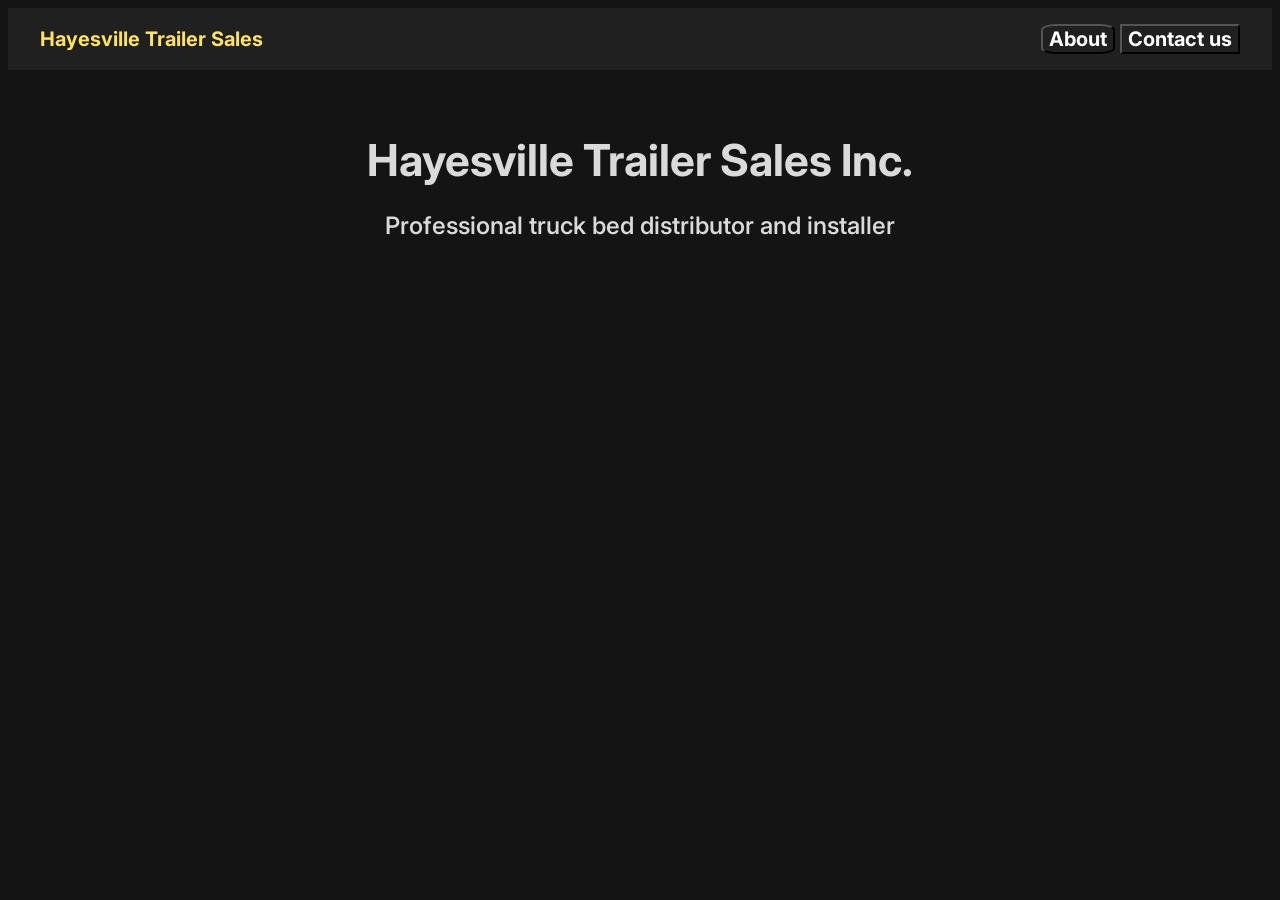
==== HTB.html @ 3853fed4 "Lots of work" ====
<!DOCTYPE html>

<head>
    <meta charset="UTF-8">
    <html lang="en-us">
    <title>Hayesville Trailer Sales Inc</title>
    <link rel="stylesheet" href="Styles.css">
</head>

<html>
    <body>
        <! i wanna put a main div here>
        <div class="topBar">
            <b id="companyName">Hayesville Trailer Sales</b>

            <div class="topButtons">
                <button type="button" class="topButtons" id="aboutButton">
                    <b>About</b>
                </button>
                
                <button type="button" class="topButtons" id="contactButton">
                    <b>Contact us</b>
                </button>
            </div>

        </div>

        <div class="title-text">
            <strong class="title-text">Hayesville Trailer Sales Inc.</strong>

            <p class="descriptionText">Professional truck bed distributor and installer</p>
        </div>

        <div class="landing">
            <!landing page>
        </div>

        <div class="gallery">

        </div>

        <div class="statements">
        
        </div>

    </body>
</html>
---- Styles.css ----
@import url('https://fonts.googleapis.com/css2?family=Inter:wght@400;500;600;700&display=swap');

body {
    background: #141414;
    font-family: 'Inter', sans-serif;
}

.title-text {
    color: #dadada;
    font-size: 2.75rem;
    font-weight: 700;
    text-align: center;
    vertical-align: bottom;
    margin-top: 5%;
}

.descriptionText {
    font-size: 1.5rem;
    font-weight: 550;
}

.topBar {
    display: flex;
    justify-content: space-between;
    align-items: center;
    background: #202020;

    font-size: 1.25rem;
    font-weight: 500;
    color: white;
    padding: 1rem 2rem;
}

.topButtons {
    color: white;
    background-color: transparent;
    font-family: 'Inter', sans-serif;
    font-size: 1.25rem;
}

#aboutButton {
    border-radius: 20%;
}

#aboutButton:hover {
    color: green;
}

#companyName {
    color: #ffe263
}
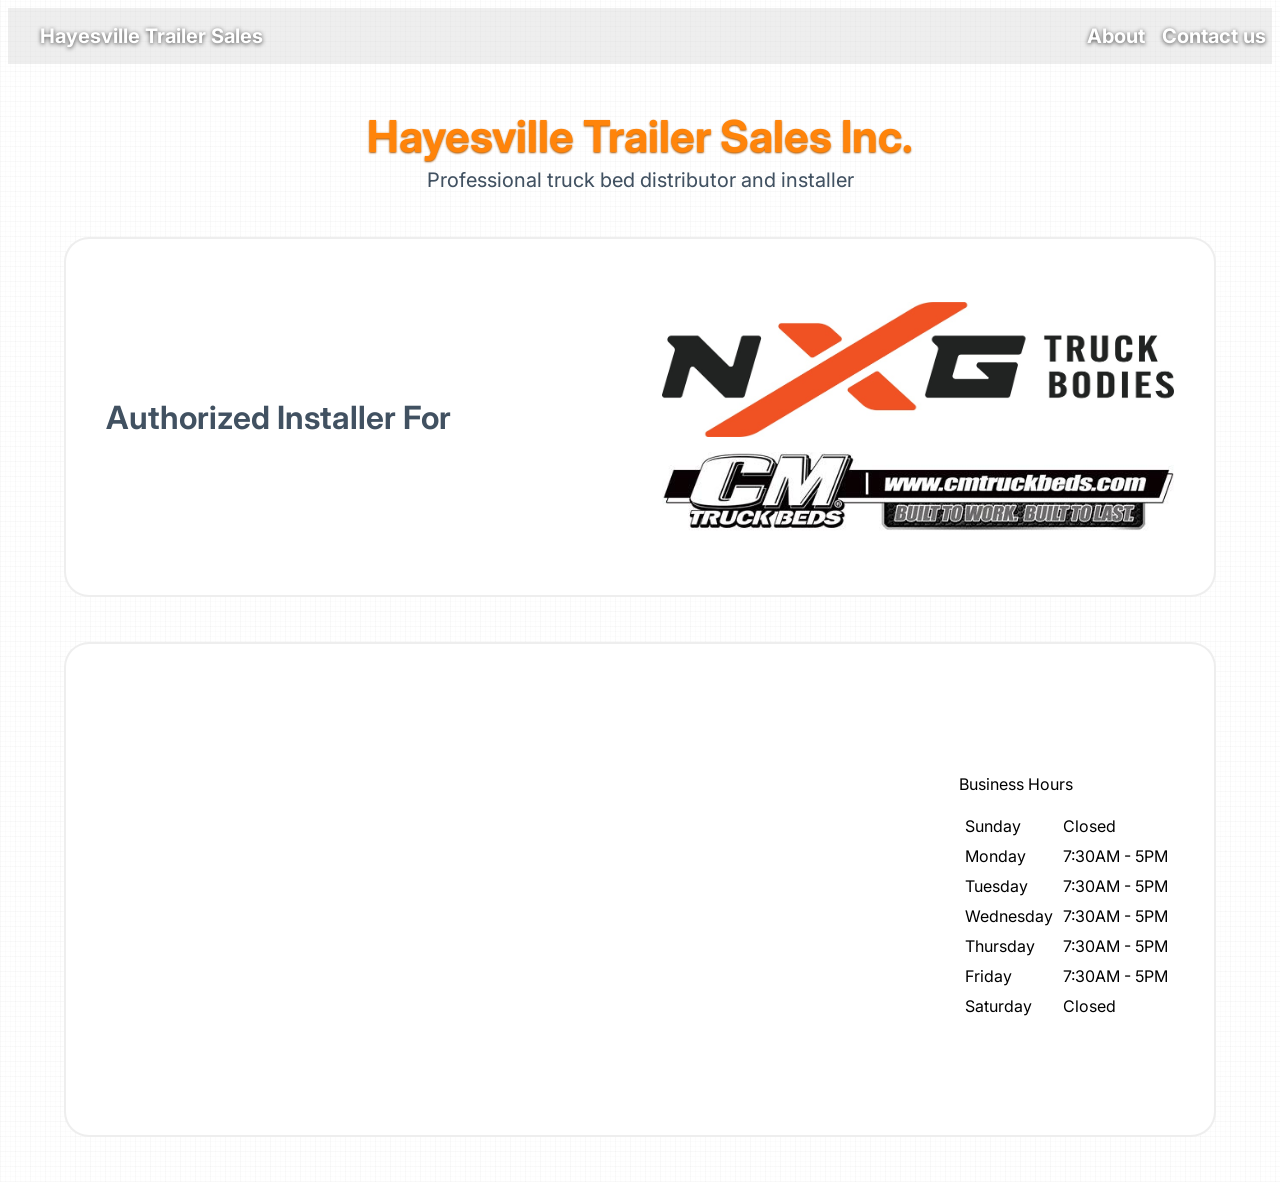
==== commit 25fbe478: "Updated images, settled on style, added elements" ====
--- a/HTB.html
+++ b/HTB.html
@@ -1,15 +1,17 @@
 <!DOCTYPE html>
+<html lang="en-us">
+
+</html>
 
 <head>
     <meta charset="UTF-8">
-    <html lang="en-us">
     <title>Hayesville Trailer Sales Inc</title>
     <link rel="stylesheet" href="Styles.css">
 </head>
 
-<html>
-    <body>
-        <! i wanna put a main div here>
+
+<body>
+    <div class="elementHolder">
         <div class="topBar">
             <b id="companyName">Hayesville Trailer Sales</b>
 
@@ -17,7 +19,7 @@
                 <button type="button" class="topButtons" id="aboutButton">
                     <b>About</b>
                 </button>
-                
+            
                 <button type="button" class="topButtons" id="contactButton">
                     <b>Contact us</b>
                 </button>
@@ -25,10 +27,69 @@
 
         </div>
 
-        <div class="title-text">
-            <strong class="title-text">Hayesville Trailer Sales Inc.</strong>
+        <div class="titleTextDiv">
+            <strong id="mainTitle">Hayesville Trailer Sales Inc.</strong>
 
-            <p class="descriptionText">Professional truck bed distributor and installer</p>
+            <p id="titleDesc">Professional truck bed distributor and installer</p>
+        </div>
+
+        <div id="authorizedGallery">
+                <div>
+                    <p>Authorized Installer For</p>
+                </div>
+
+                <div class="authorizedLogos">
+                    <img src="./imgs/NGX_LOGO_MINIMAL.jpg" alt="" id="NGXLOGOMIN">
+                    <img src="./imgs/CM_LOGO.jpg" alt="" id="CMLOGO">
+                </div>
+        </div>
+
+        <div class="locationInfo">
+            <iframe src="https://www.google.com/maps/embed?pb=!1m18!1m12!1m3!1d3267.7198665822475!2d-83.82698932496407!3d35.01371697281007!2m3!1f0!2f0!3f0!3m2!1i1024!2i768!4f13.1!3m3!1m2!1s0x885f27f3e9f48c2d%3A0xd0fe05fd0494dbb8!2sHayesville%20Trailer%20Sales%20Inc.!5e0!3m2!1sen!2sus!4v1778786299694!5m2!1sen!2sus" width="600" height="450" style="border:0;" allowfullscreen="" loading="lazy" referrerpolicy="no-referrer-when-downgrade"></iframe>
+        
+            <div>
+                <p>Business Hours</p>
+
+                <table>
+                    <tr>
+                        <td>Sunday</td>
+                        <td>Closed</td>
+                    </tr>
+
+                    <tr>
+                        <td>Monday</td>
+                        <td>7:30AM - 5PM</td>
+                    </tr>
+
+                    <tr>
+                        <td>Tuesday</td>
+                        <td>7:30AM - 5PM</td>
+                    </tr>
+
+                    <tr>
+                        <td>Wednesday</td>
+                        <td>7:30AM - 5PM</td>
+                    </tr>
+
+                    <tr>
+                        <td>Thursday</td>
+                        <td>7:30AM - 5PM</td>
+                    </tr>
+
+                    <tr>
+                        <td>Friday</td>
+                        <td>7:30AM - 5PM</td>
+                    </tr>
+
+                    <tr>
+                        <td>Saturday</td>
+                        <td>Closed</td>
+                    </tr>
+                </table>
+
+            </div>
+        
+        
         </div>
 
         <div class="landing">
@@ -40,8 +101,10 @@
         </div>
 
         <div class="statements">
-        
+    
         </div>
 
-    </body>
-</html>+        <! End of element holder >
+    </div>
+
+</body>
--- a/Styles.css
+++ b/Styles.css
@@ -1,34 +1,40 @@
 @import url('https://fonts.googleapis.com/css2?family=Inter:wght@400;500;600;700&display=swap');
 
 body {
-    background: #141414;
     font-family: 'Inter', sans-serif;
+
+    background-image: repeating-linear-gradient(90deg, rgba(198, 198, 198,0.05) 0px, rgba(198, 198, 198,0.05) 1px,transparent 1px, transparent 5px),repeating-linear-gradient(0deg, rgba(198, 198, 198,0.05) 0px, rgba(198, 198, 198,0.05) 1px,transparent 1px, transparent 5px),repeating-linear-gradient(0deg, rgba(198, 198, 198,0.06) 0px, rgba(198, 198, 198,0.06) 1px,transparent 1px, transparent 15px),repeating-linear-gradient(90deg, rgba(198, 198, 198,0.06) 0px, rgba(198, 198, 198,0.06) 1px,transparent 1px, transparent 15px),linear-gradient(90deg, rgb(255,255,255),rgb(255,255,255));
 }
 
-.title-text {
-    color: #dadada;
+.titleTextDiv {
+    text-align: center;
+    vertical-align: bottom;
+    margin-top: 5vh;
+}
+
+#mainTitle {
+    color: #ff840a;
+    text-shadow: 0px 1px 2px #ab5907;
     font-size: 2.75rem;
     font-weight: 700;
-    text-align: center;
-    vertical-align: bottom;
-    margin-top: 5%;
 }
 
-.descriptionText {
-    font-size: 1.5rem;
-    font-weight: 550;
+#titleDesc {
+    color: #415161;
+    font-size: 1.25rem;
+    font-weight: 425;
+    margin-top: 5px;
+    vertical-align: bottom;
 }
 
 .topBar {
     display: flex;
     justify-content: space-between;
     align-items: center;
-    background: #202020;
-
+    background: #cacaca50;
     font-size: 1.25rem;
     font-weight: 500;
     color: white;
-    padding: 1rem 2rem;
 }
 
 .topButtons {
@@ -36,16 +42,88 @@
     background-color: transparent;
     font-family: 'Inter', sans-serif;
     font-size: 1.25rem;
-}
-
-#aboutButton {
-    border-radius: 20%;
+    border-width: 0px;
+    color: white;
+	text-shadow: 0px 1px 4px #474747;
 }
 
 #aboutButton:hover {
-    color: green;
+    color: rgb(157, 184, 212);
+}
+
+#contactButton:hover {
+    color: rgb(157, 184, 212)
 }
 
 #companyName {
-    color: #ffe263
+    color: #ffffff;
+
+    padding: 1rem 2rem;
+    text-shadow: 0px 1px 4px #474747;
+}
+
+#authorizedGallery {
+    background: white;
+    display: flex;
+    justify-content: space-between;
+    align-items: center;
+    margin: 5vh auto;
+    width: 90vw;
+    height: 40vh;
+    padding: 0 40px;
+    box-sizing: border-box;
+    border: 2px solid #cacaca50;
+    border-radius: 25px;
+}
+
+.authorizedLogos {
+    display: flex;
+    flex-direction: column;
+    align-items: flex-end;
+    justify-content: center;
+    gap: 15px;
+    height: 100%;
+}
+
+.authorizedLogos img {
+    max-height: 15vh;
+    width: 40vw;
+    display: block;
+}
+
+.locationInfo {
+    background: white;
+    display: flex;
+    justify-content: space-between;
+    align-items: center;
+    margin: 5vh auto;
+    width: 90vw;
+    height: 55vh;
+    padding: 0 40px;
+    box-sizing: border-box;
+    border: 2px solid #cacaca50;
+    border-radius: 25px;
+}
+
+.locationInfo iframe {
+    height: 95%;
+    width: 40vw;
+    border-radius: 8px;
+}
+
+.locationInfo tr, td {
+    padding: 0.25rem;
+}
+
+.locationInfo table {
+    table-layout: fixed;
+    overflow-y: hidden;
+}
+
+
+#authorizedGallery p {
+    color: #415161;
+    margin: 0;
+    font-size: 2rem;
+    font-weight: 650;
 }
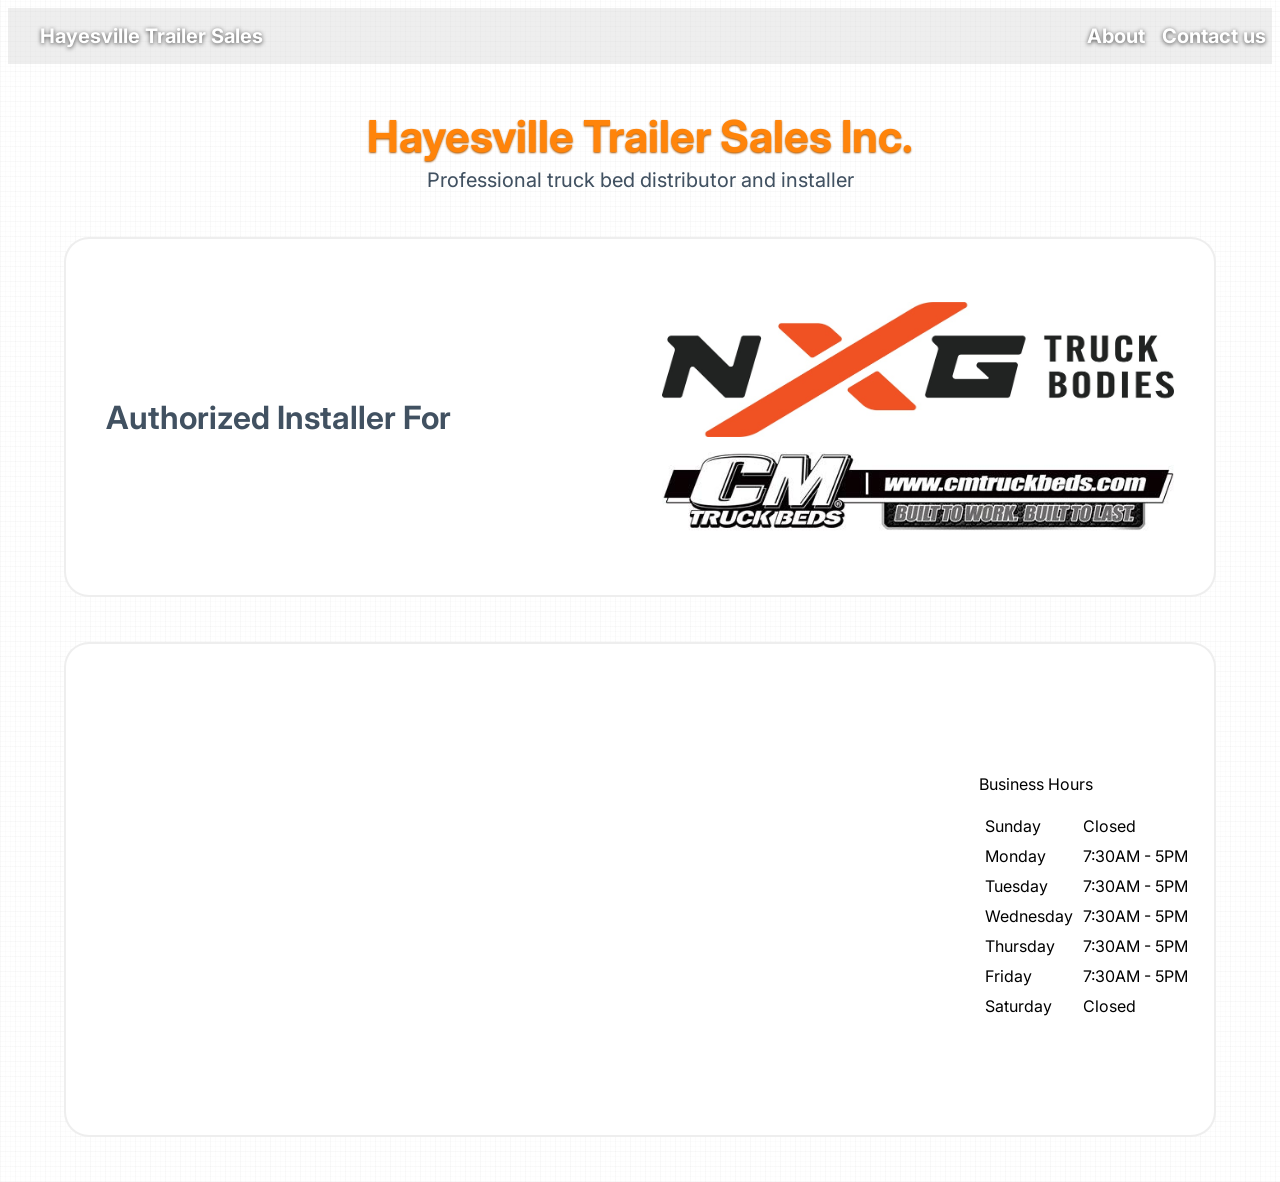
==== commit 44cf0ef4: "uh" ====
--- a/HTB.html
+++ b/HTB.html
@@ -50,7 +50,7 @@
             <div>
                 <p>Business Hours</p>
 
-                <table>
+                <table id="businessHoursTable">
                     <tr>
                         <td>Sunday</td>
                         <td>Closed</td>
--- a/Styles.css
+++ b/Styles.css
@@ -94,30 +94,42 @@
 .locationInfo {
     background: white;
     display: flex;
+    flex-wrap: wrap;
     justify-content: space-between;
     align-items: center;
     margin: 5vh auto;
     width: 90vw;
-    height: 55vh;
-    padding: 0 40px;
+    height: auto;
+    min-height: 55vh;
+    padding: 20px;
     box-sizing: border-box;
     border: 2px solid #cacaca50;
     border-radius: 25px;
 }
 
 .locationInfo iframe {
-    height: 95%;
-    width: 40vw;
     border-radius: 8px;
+}
+
+@media (max-width: 768px) {
+    .locationInfo iframe {
+        width: 100%;
+        height: 300px;
+    }
+
+    #businessHoursTable {
+        align-items: center;
+        width: 100%;
+        margin-top: 20px;
+    }
 }
 
 .locationInfo tr, td {
     padding: 0.25rem;
 }
 
-.locationInfo table {
-    table-layout: fixed;
-    overflow-y: hidden;
+#businessHoursTable {
+    height: 100%;
 }
 
 
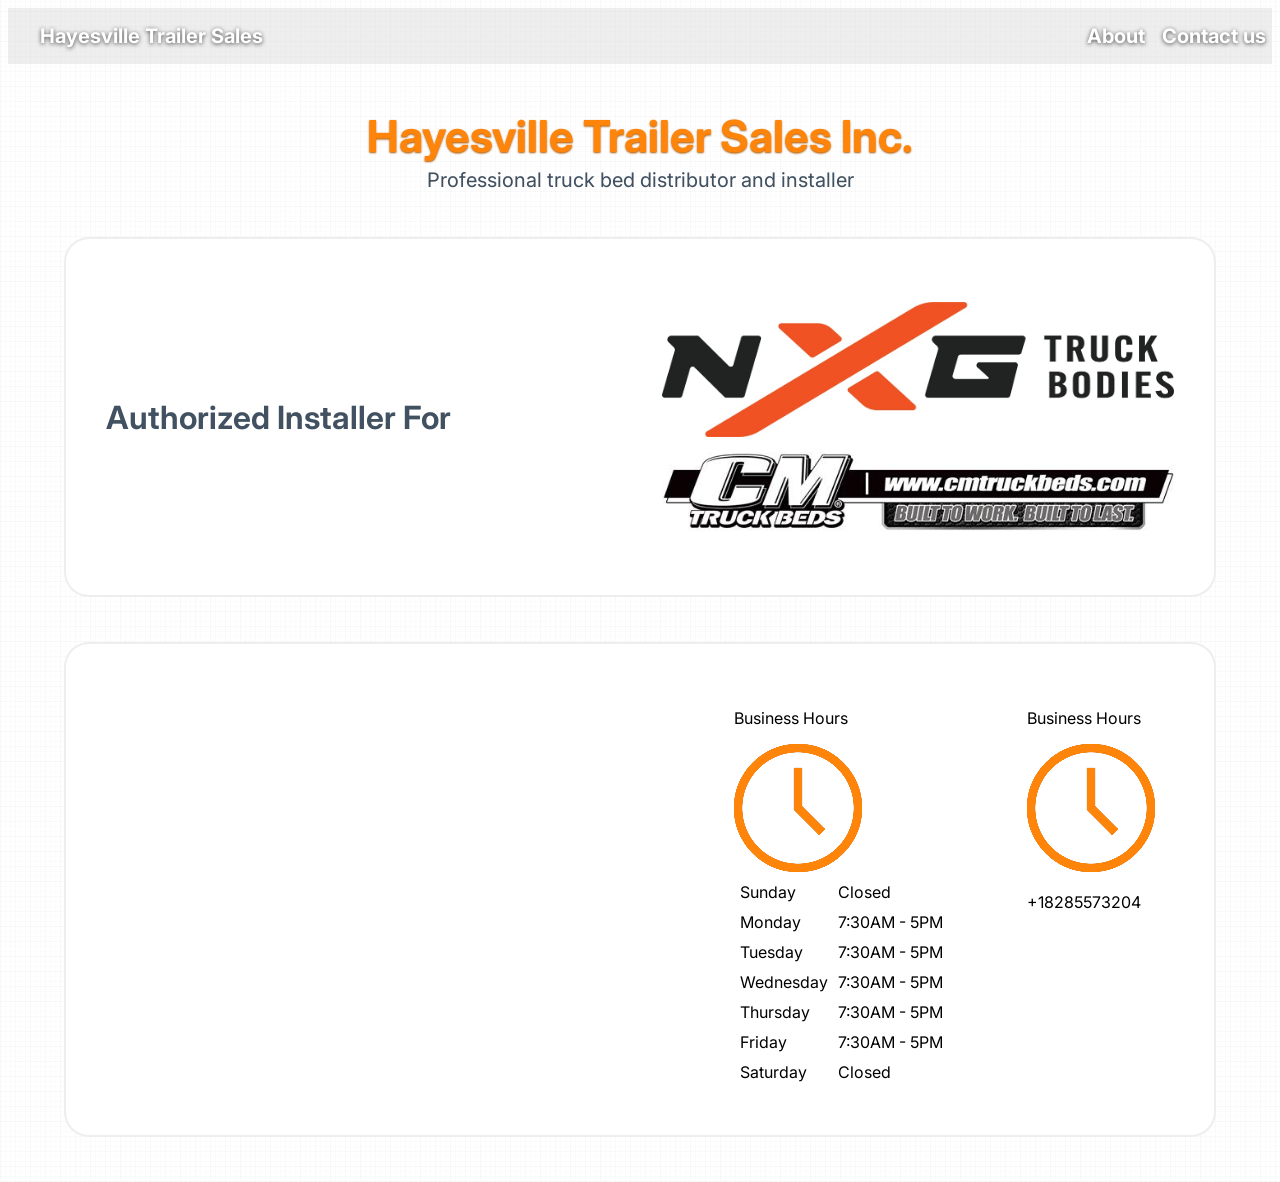
==== commit 060e1264: "Fixed second row" ====
--- a/HTB.html
+++ b/HTB.html
@@ -46,65 +46,67 @@
 
         <div class="locationInfo">
             <iframe src="https://www.google.com/maps/embed?pb=!1m18!1m12!1m3!1d3267.7198665822475!2d-83.82698932496407!3d35.01371697281007!2m3!1f0!2f0!3f0!3m2!1i1024!2i768!4f13.1!3m3!1m2!1s0x885f27f3e9f48c2d%3A0xd0fe05fd0494dbb8!2sHayesville%20Trailer%20Sales%20Inc.!5e0!3m2!1sen!2sus!4v1778786299694!5m2!1sen!2sus" width="600" height="450" style="border:0;" allowfullscreen="" loading="lazy" referrerpolicy="no-referrer-when-downgrade"></iframe>
-        
-            <div>
-                <p>Business Hours</p>
 
-                <table id="businessHoursTable">
-                    <tr>
-                        <td>Sunday</td>
-                        <td>Closed</td>
-                    </tr>
+            <div class="textBusinessInfoDiv">
 
-                    <tr>
-                        <td>Monday</td>
-                        <td>7:30AM - 5PM</td>
-                    </tr>
+                <div class="infoGroup">
+                    <div class="infoHeading">
+                        <p>Business Hours</p>
+                        <img src="./icon/clock-orange.png">
+                    </div>
 
-                    <tr>
-                        <td>Tuesday</td>
-                        <td>7:30AM - 5PM</td>
-                    </tr>
+                    <table id="businessHoursTable">
+                        <tr>
+                            <td>Sunday</td>
+                            <td>Closed</td>
+                        </tr>
 
-                    <tr>
-                        <td>Wednesday</td>
-                        <td>7:30AM - 5PM</td>
-                    </tr>
+                        <tr>
+                            <td>Monday</td>
+                            <td>7:30AM - 5PM</td>
+                        </tr>
 
-                    <tr>
-                        <td>Thursday</td>
-                        <td>7:30AM - 5PM</td>
-                    </tr>
+                        <tr>
+                            <td>Tuesday</td>
+                            <td>7:30AM - 5PM</td>
+                        </tr>
 
-                    <tr>
-                        <td>Friday</td>
-                        <td>7:30AM - 5PM</td>
-                    </tr>
+                        <tr>
+                            <td>Wednesday</td>
+                            <td>7:30AM - 5PM</td>
+                        </tr>
 
-                    <tr>
-                        <td>Saturday</td>
-                        <td>Closed</td>
-                    </tr>
-                </table>
+                        <tr>
+                            <td>Thursday</td>
+                            <td>7:30AM - 5PM</td>
+                        </tr>
 
+                        <tr>
+                            <td>Friday</td>
+                            <td>7:30AM - 5PM</td>
+                        </tr>
+
+                        <tr>
+                            <td>Saturday</td>
+                            <td>Closed</td>
+                        </tr>
+                    </table>
+
+                </div>
+
+                <div class="infoGroup">
+                    <div class="infoHeading">
+                        <p>Business Hours</p>
+                        <img src="./icon/clock-orange.png">
+                    </div>
+
+                    <p>+18285573204</p>
+                </div>
+                
             </div>
+        </div>
         
         
-        </div>
-
-        <div class="landing">
-            <!landing page>
-        </div>
-
-        <div class="gallery">
-
-        </div>
-
-        <div class="statements">
-    
-        </div>
-
-        <! End of element holder >
     </div>
 
 </body>
--- a/Styles.css
+++ b/Styles.css
@@ -109,6 +109,7 @@
 
 .locationInfo iframe {
     border-radius: 8px;
+    width: 50%;
 }
 
 @media (max-width: 768px) {
@@ -128,14 +129,44 @@
     padding: 0.25rem;
 }
 
-#businessHoursTable {
-    height: 100%;
+#businessHoursLabel img {
+    aspect-ratio: 1/1;
+    object-fit: cover;
+    width: 7vw;
+    height: auto;
 }
 
+.businessSpecificsInfoDiv {
+    height: 50%;
+    width: 100%;
+    row-gap: 15vmin;
+
+    display: flex;
+    flex-direction: row;
+    justify-content: space-evenly;
+    align-items: center;
+}
+
+.textBusinessInfoDiv {
+    display: flex;
+    justify-content: space-around;
+    align-items: flex-start;
+    flex-direction: row;
+    width: 45%;
+    row-gap: 20px;
+}
 
 #authorizedGallery p {
     color: #415161;
     margin: 0;
     font-size: 2rem;
     font-weight: 650;
+}
+
+#infoIconsTitles {
+    display: flex;
+    flex-direction: row;
+    justify-content: space-evenly;
+    row-gap: 30vmin;
+    width: 100%;
 }
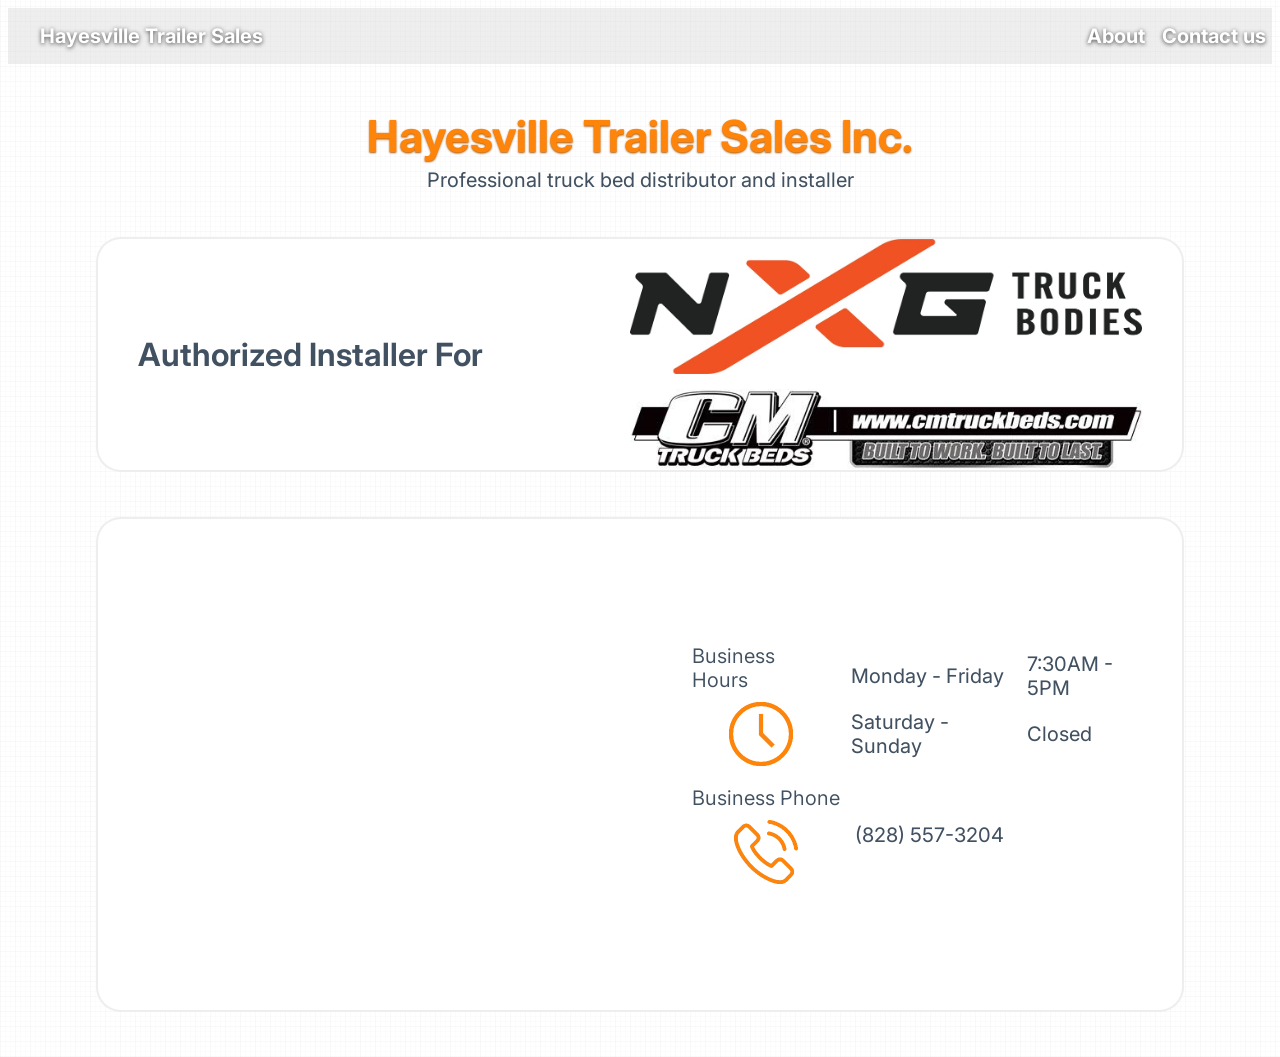
==== commit 040197c8: "Finally fixed sizing" ====
--- a/HTB.html
+++ b/HTB.html
@@ -57,37 +57,12 @@
 
                     <table id="businessHoursTable">
                         <tr>
-                            <td>Sunday</td>
-                            <td>Closed</td>
-                        </tr>
-
-                        <tr>
-                            <td>Monday</td>
+                            <td>Monday - Friday</td>
                             <td>7:30AM - 5PM</td>
                         </tr>
 
                         <tr>
-                            <td>Tuesday</td>
-                            <td>7:30AM - 5PM</td>
-                        </tr>
-
-                        <tr>
-                            <td>Wednesday</td>
-                            <td>7:30AM - 5PM</td>
-                        </tr>
-
-                        <tr>
-                            <td>Thursday</td>
-                            <td>7:30AM - 5PM</td>
-                        </tr>
-
-                        <tr>
-                            <td>Friday</td>
-                            <td>7:30AM - 5PM</td>
-                        </tr>
-
-                        <tr>
-                            <td>Saturday</td>
+                            <td>Saturday - Sunday</td>
                             <td>Closed</td>
                         </tr>
                     </table>
@@ -96,11 +71,10 @@
 
                 <div class="infoGroup">
                     <div class="infoHeading">
-                        <p>Business Hours</p>
-                        <img src="./icon/clock-orange.png">
+                        <p>Business Phone</p>
+                        <img src="./icon/phone-orange.png">
                     </div>
-
-                    <p>+18285573204</p>
+                    <p id="phoneNum">(828) 557-3204</p>
                 </div>
                 
             </div>
--- a/Styles.css
+++ b/Styles.css
@@ -68,8 +68,8 @@
     justify-content: space-between;
     align-items: center;
     margin: 5vh auto;
-    width: 90vw;
-    height: 40vh;
+    width: 85vw;
+    height: auto;
     padding: 0 40px;
     box-sizing: border-box;
     border: 2px solid #cacaca50;
@@ -98,7 +98,7 @@
     justify-content: space-between;
     align-items: center;
     margin: 5vh auto;
-    width: 90vw;
+    width: 85vw;
     height: auto;
     min-height: 55vh;
     padding: 20px;
@@ -129,13 +129,6 @@
     padding: 0.25rem;
 }
 
-#businessHoursLabel img {
-    aspect-ratio: 1/1;
-    object-fit: cover;
-    width: 7vw;
-    height: auto;
-}
-
 .businessSpecificsInfoDiv {
     height: 50%;
     width: 100%;
@@ -149,11 +142,48 @@
 
 .textBusinessInfoDiv {
     display: flex;
-    justify-content: space-around;
+    justify-content: space-evenly;
     align-items: flex-start;
-    flex-direction: row;
+    flex-direction: column;
     width: 45%;
     row-gap: 20px;
+}
+
+.textBusinessInfoDiv table, #phoneNum {
+    color: #415161;
+    margin: 0;
+    font-size: 1.25rem;
+    font-weight: 425;
+}
+
+.textBusinessInfoDiv p {
+    color:#415161;
+    margin: 0;
+    font-size: 1.25rem;
+    font-weight: 375;
+}
+
+.infoGroup {
+    display: flex;
+    flex-direction: row;
+    align-items: center;
+    justify-content: center;
+    column-gap: 15px;
+}
+
+.infoHeading {
+    display: flex;
+    align-items: center;
+    justify-content: center;
+    gap: 10px;
+    flex-direction: column;
+}
+
+.infoHeading img {
+    aspect-ratio: 1/1;
+    object-fit: cover;
+    width: 5vw;
+    height: auto;
 }
 
 #authorizedGallery p {
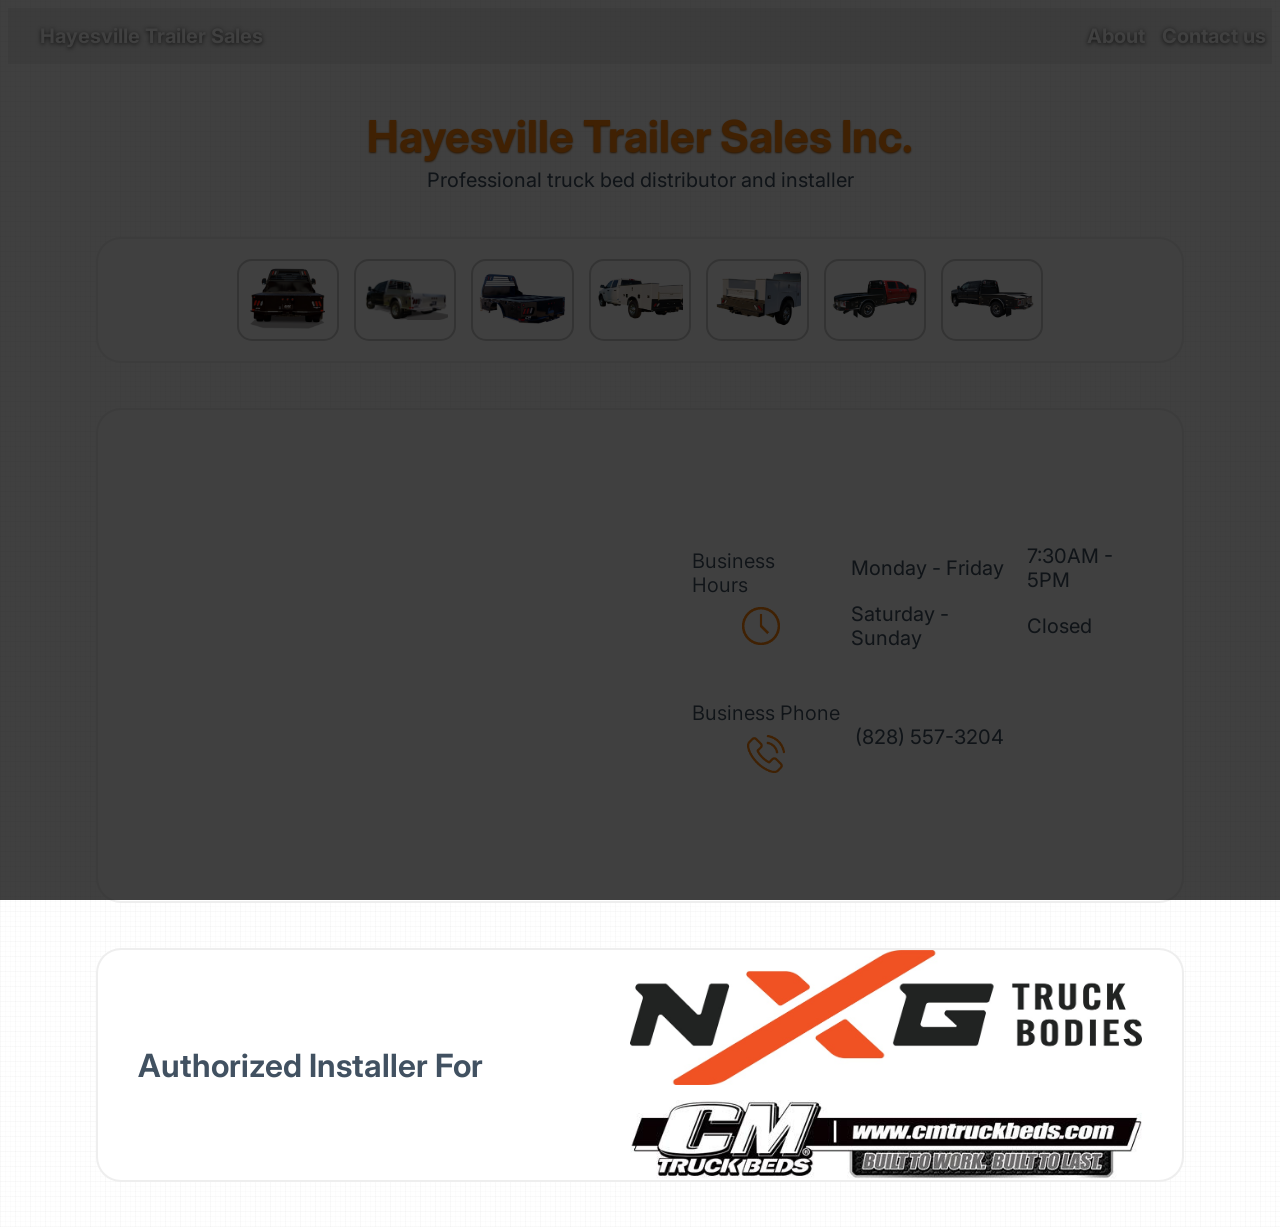
==== commit 1fc141ba: "Lots of work" ====
--- a/HTB.html
+++ b/HTB.html
@@ -11,6 +11,13 @@
 
 
 <body>
+    <script defer src="./index.js"></script>
+
+    <div class="imageViewer">
+        
+    </div>
+
+
     <div class="elementHolder">
         <div class="topBar">
             <b id="companyName">Hayesville Trailer Sales</b>
@@ -33,15 +40,7 @@
             <p id="titleDesc">Professional truck bed distributor and installer</p>
         </div>
 
-        <div id="authorizedGallery">
-                <div>
-                    <p>Authorized Installer For</p>
-                </div>
-
-                <div class="authorizedLogos">
-                    <img src="./imgs/NGX_LOGO_MINIMAL.jpg" alt="" id="NGXLOGOMIN">
-                    <img src="./imgs/CM_LOGO.jpg" alt="" id="CMLOGO">
-                </div>
+        <div class="workGallery" id="workGallery">
         </div>
 
         <div class="locationInfo">
@@ -74,9 +73,21 @@
                         <p>Business Phone</p>
                         <img src="./icon/phone-orange.png">
                     </div>
+
                     <p id="phoneNum">(828) 557-3204</p>
                 </div>
                 
+            </div>
+        </div>
+
+        <div id="authorizedGallery">
+            <div>
+                <p>Authorized Installer For</p>
+            </div>
+
+            <div class="authorizedLogos">
+                <img src="./imgs/NGX_LOGO_MINIMAL.jpg" alt="" id="NGXLOGOMIN">
+                <img src="./imgs/CM_LOGO.jpg" alt="" id="CMLOGO">
             </div>
         </div>
         
--- a/Styles.css
+++ b/Styles.css
@@ -48,11 +48,11 @@
 }
 
 #aboutButton:hover {
-    color: rgb(157, 184, 212);
+    color: rgb(255, 222, 57);
 }
 
 #contactButton:hover {
-    color: rgb(157, 184, 212)
+    color: rgb(255, 222, 57);
 }
 
 #companyName {
@@ -146,7 +146,7 @@
     align-items: flex-start;
     flex-direction: column;
     width: 45%;
-    row-gap: 20px;
+    row-gap: 5vh;
 }
 
 .textBusinessInfoDiv table, #phoneNum {
@@ -182,8 +182,53 @@
 .infoHeading img {
     aspect-ratio: 1/1;
     object-fit: cover;
-    width: 5vw;
-    height: auto;
+    width: 3vmax;
+    height: auto;
+}
+
+.workGallery {
+    display: flex;
+    align-items: center;
+    justify-content: center;
+    justify-self: center;
+    flex-wrap: wrap;
+    width: 85vw;
+    height: auto;
+    background-color: white;
+    border-radius: 25px;
+    border: 2px solid #cacaca50;
+    box-sizing: border-box;
+    margin: 5vmin auto;
+    padding: 20px;
+    column-gap: 15px;
+    row-gap: 15px;
+}
+
+.galleryButton {
+    background-color: transparent;
+    border-radius: 15px;
+    border: 2px solid #cacaca;
+    width: 8vmax;
+    aspect-ratio: 5/4;
+}
+
+.galleryButton:hover {
+    background-color:#37373770;
+}
+
+.galleryButton img {
+    width: 100%;
+    object-fit: contain;
+    aspect-ratio: 5/4;
+}
+
+.imageViewer {
+    width: 100vw;
+    height: 100vh;
+    background-color: rgba(0,0,0,0.75);
+    position: fixed;
+    top: 0;
+    left: 0;
 }
 
 #authorizedGallery p {
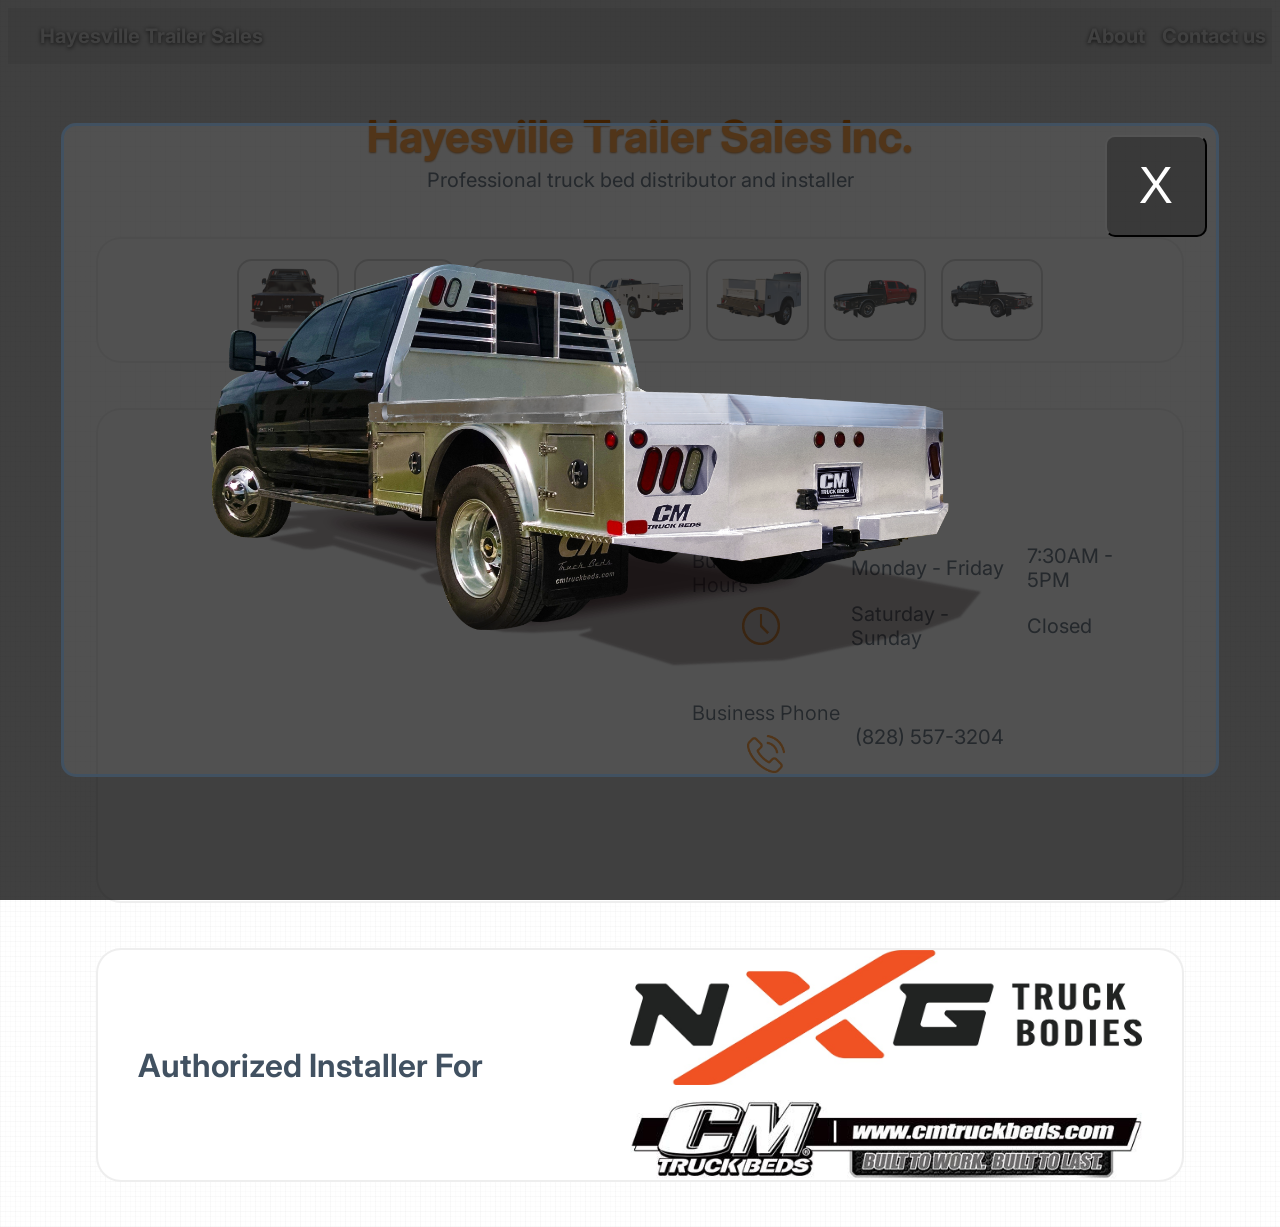
==== commit f49e432d: "Night changes" ====
--- a/HTB.html
+++ b/HTB.html
@@ -14,6 +14,13 @@
     <script defer src="./index.js"></script>
 
     <div class="imageViewer">
+        <div class="imageViewerContent">
+            <button>
+                <p>X</p>
+            </button>
+    
+            <img src="./imgs/AL_SK_CHEVY_2.png">
+        </div>
         
     </div>
 
--- a/Styles.css
+++ b/Styles.css
@@ -227,8 +227,52 @@
     height: 100vh;
     background-color: rgba(0,0,0,0.75);
     position: fixed;
-    top: 0;
-    left: 0;
+    inset: 0;
+    display: flex;
+    justify-content: center;
+    align-items: center;
+    z-index: 10;
+}
+
+.imageViewerContent {
+    position: relative;
+
+}
+
+.imageViewer img {
+    max-width: 90vw;
+    max-height: 90vh;
+    object-fit: contain;
+    display: block;
+    border:#415161 solid;
+    background-color: #ffffff17;
+    border-radius: 15px;
+}
+
+.imageViewer button {
+    height: auto;
+    width: 8vw;
+    display: flex;
+    justify-content: center;
+    align-items: center;
+    aspect-ratio: 1/1;
+    position: absolute;
+    top: 0.75rem;
+    right: 0.75rem;
+    background-color: #0000004b;
+    border-radius: 10px;
+}
+
+.imageViewer button:hover {
+    background-color: #ffde39a8;
+}
+
+.imageViewer p {
+    height: auto;
+    width: auto;
+    margin: 0;
+    font-size: 4cqw;
+    color: white;
 }
 
 #authorizedGallery p {
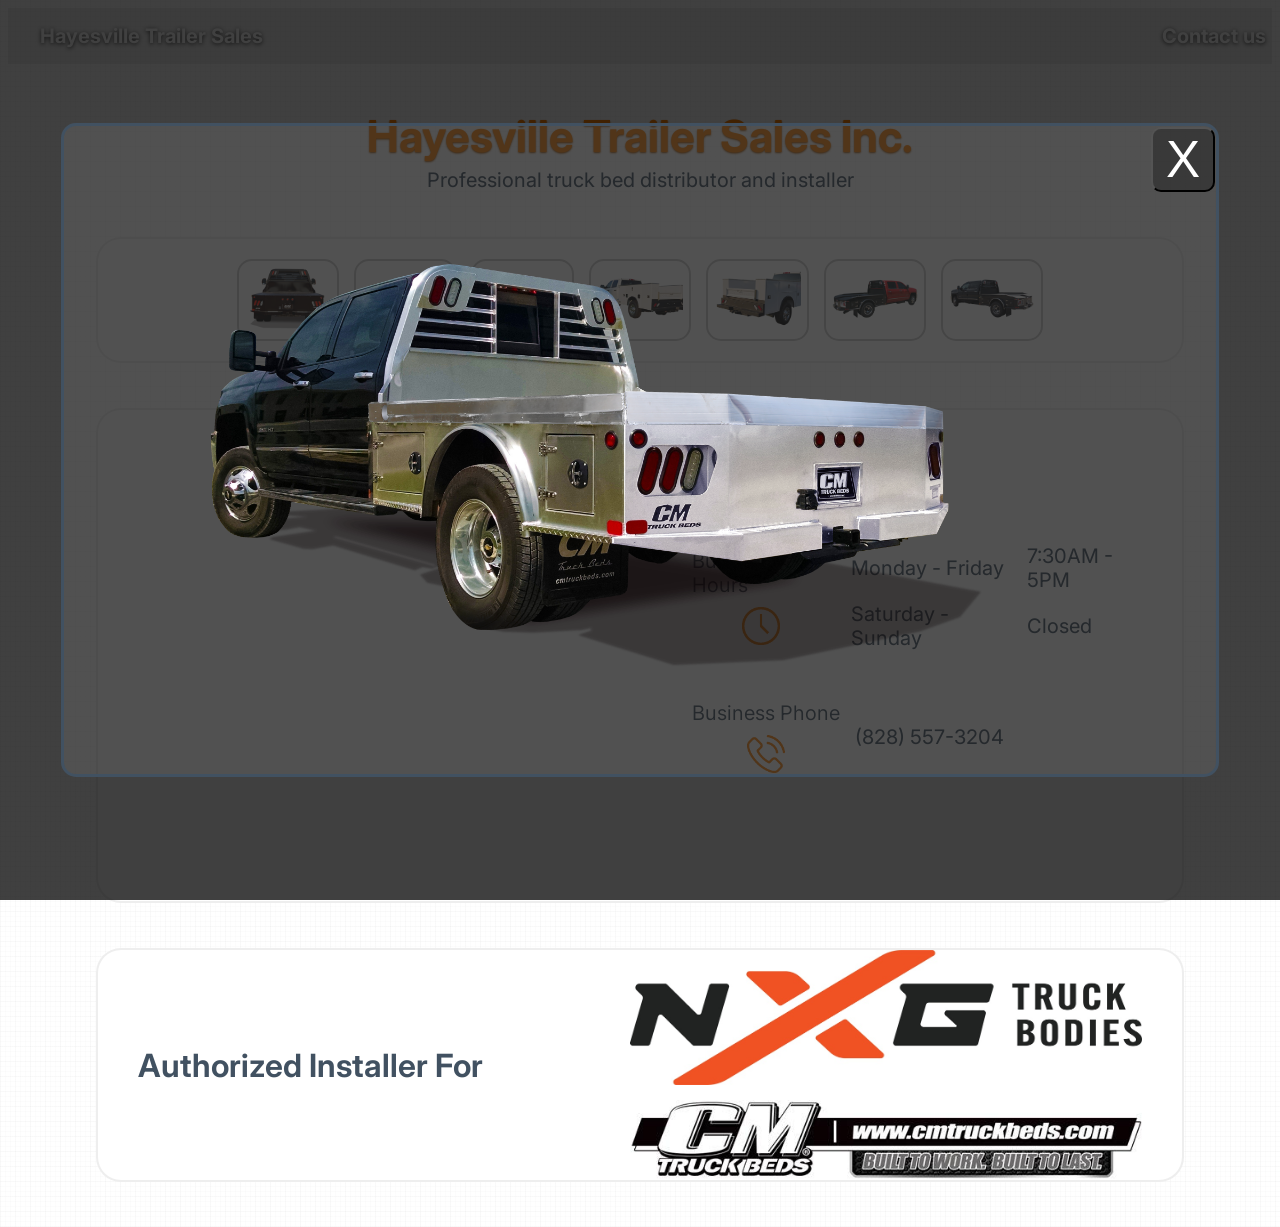
==== commit 2ec2854d: "I think finished for now" ====
--- a/HTB.html
+++ b/HTB.html
@@ -15,11 +15,11 @@
 
     <div class="imageViewer">
         <div class="imageViewerContent">
-            <button>
+            <button id="XOutImageViewer">
                 <p>X</p>
             </button>
     
-            <img src="./imgs/AL_SK_CHEVY_2.png">
+            <img src="./imgs/AL_SK_CHEVY_2.png" id="imageViewerPicFrame">
         </div>
         
     </div>
@@ -30,10 +30,6 @@
             <b id="companyName">Hayesville Trailer Sales</b>
 
             <div class="topButtons">
-                <button type="button" class="topButtons" id="aboutButton">
-                    <b>About</b>
-                </button>
-            
                 <button type="button" class="topButtons" id="contactButton">
                     <b>Contact us</b>
                 </button>
--- a/Styles.css
+++ b/Styles.css
@@ -110,19 +110,6 @@
 .locationInfo iframe {
     border-radius: 8px;
     width: 50%;
-}
-
-@media (max-width: 768px) {
-    .locationInfo iframe {
-        width: 100%;
-        height: 300px;
-    }
-
-    #businessHoursTable {
-        align-items: center;
-        width: 100%;
-        margin-top: 20px;
-    }
 }
 
 .locationInfo tr, td {
@@ -236,7 +223,6 @@
 
 .imageViewerContent {
     position: relative;
-
 }
 
 .imageViewer img {
@@ -251,14 +237,14 @@
 
 .imageViewer button {
     height: auto;
-    width: 8vw;
+    width: 5vw;
     display: flex;
     justify-content: center;
     align-items: center;
     aspect-ratio: 1/1;
     position: absolute;
-    top: 0.75rem;
-    right: 0.75rem;
+    top: 0.25rem;
+    right: 0.25rem;
     background-color: #0000004b;
     border-radius: 10px;
 }
@@ -273,6 +259,29 @@
     margin: 0;
     font-size: 4cqw;
     color: white;
+}
+
+.hidden_imgviewer {
+    display: none;
+}
+
+@media (max-width: 768px) {
+    .locationInfo iframe {
+        width: 100%;
+        height: 300px;
+    }
+
+    #businessHoursTable {
+        align-items: center;
+        width: 100%;
+        margin-top: 20px;
+    }
+
+    .imageViewer button {
+        width: 8.5vw;
+    }
+
+    
 }
 
 #authorizedGallery p {
